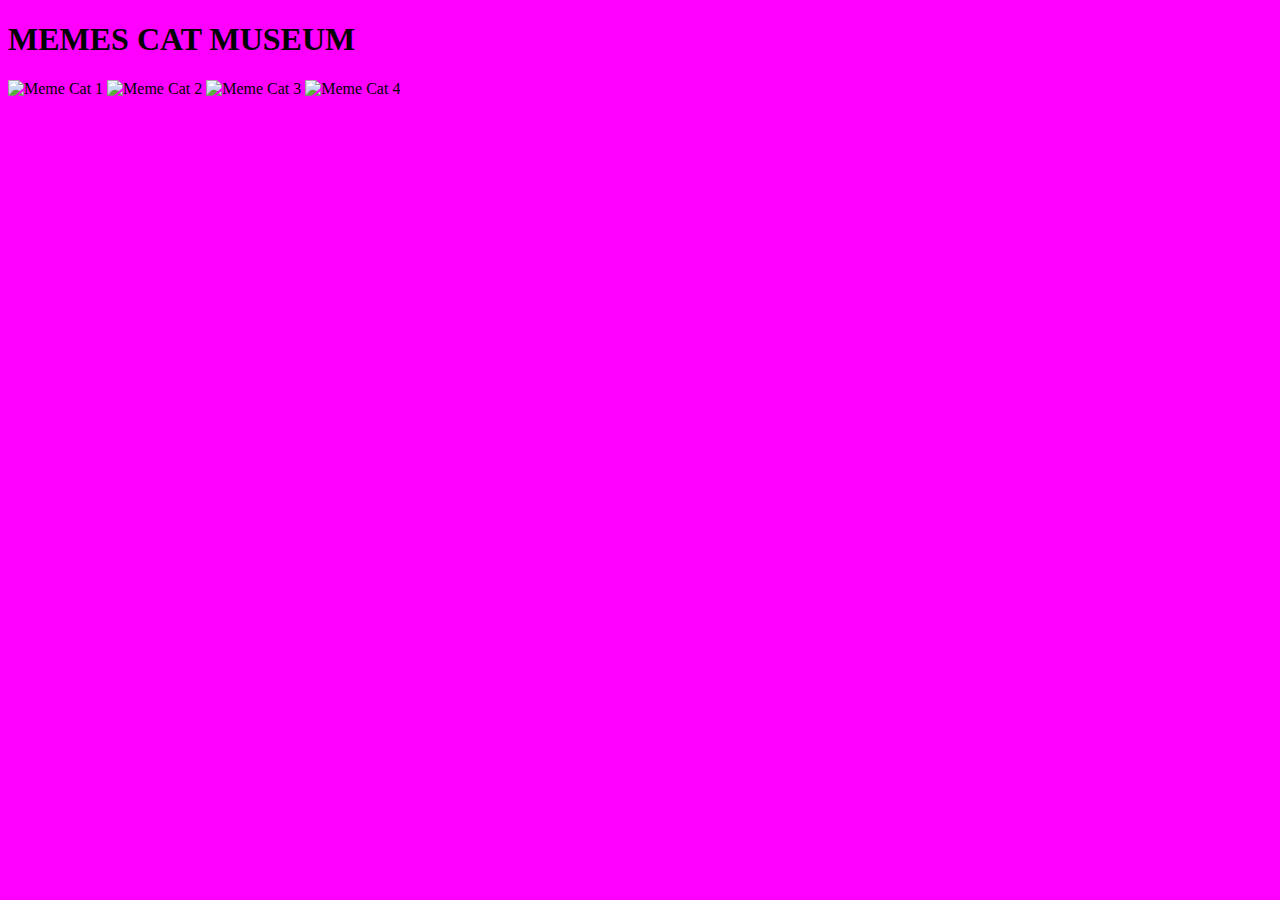
==== var/www/html/index.html @ 30dcefb2 "bim bam boum its fuschia and working with cattos" ====
<!DOCTYPE html>
<html lang="en">
<head>
	<meta charset="UTF-8">
	<meta name="viewport" content="width=device-width, initial-scale=1.0">
	<title>MEMES CAT MUSEUM</title>
	<!-- Lien vers le fichier CSS externe -->
	<link rel="stylesheet" href="styles.css">
</head>
<body>
	<header>
		<h1>MEMES CAT MUSEUM</h1>
	</header>

	<main>
		<section>
		<!-- Images de chatons mémés -->
		<img src="/images/crunchycat.jpg" alt="Meme Cat 1">
		<img src="/images/huh.jpg" alt="Meme Cat 2">
		<img src="/images/oupigoupi.jpeg" alt="Meme Cat 3">
		<img src="/images/smile.jpg" alt="Meme Cat 4">
		</section>
    </main>
</body>
</html>
---- var/www/html/styles.css ----
body{
    background-color: fuchsia;
}
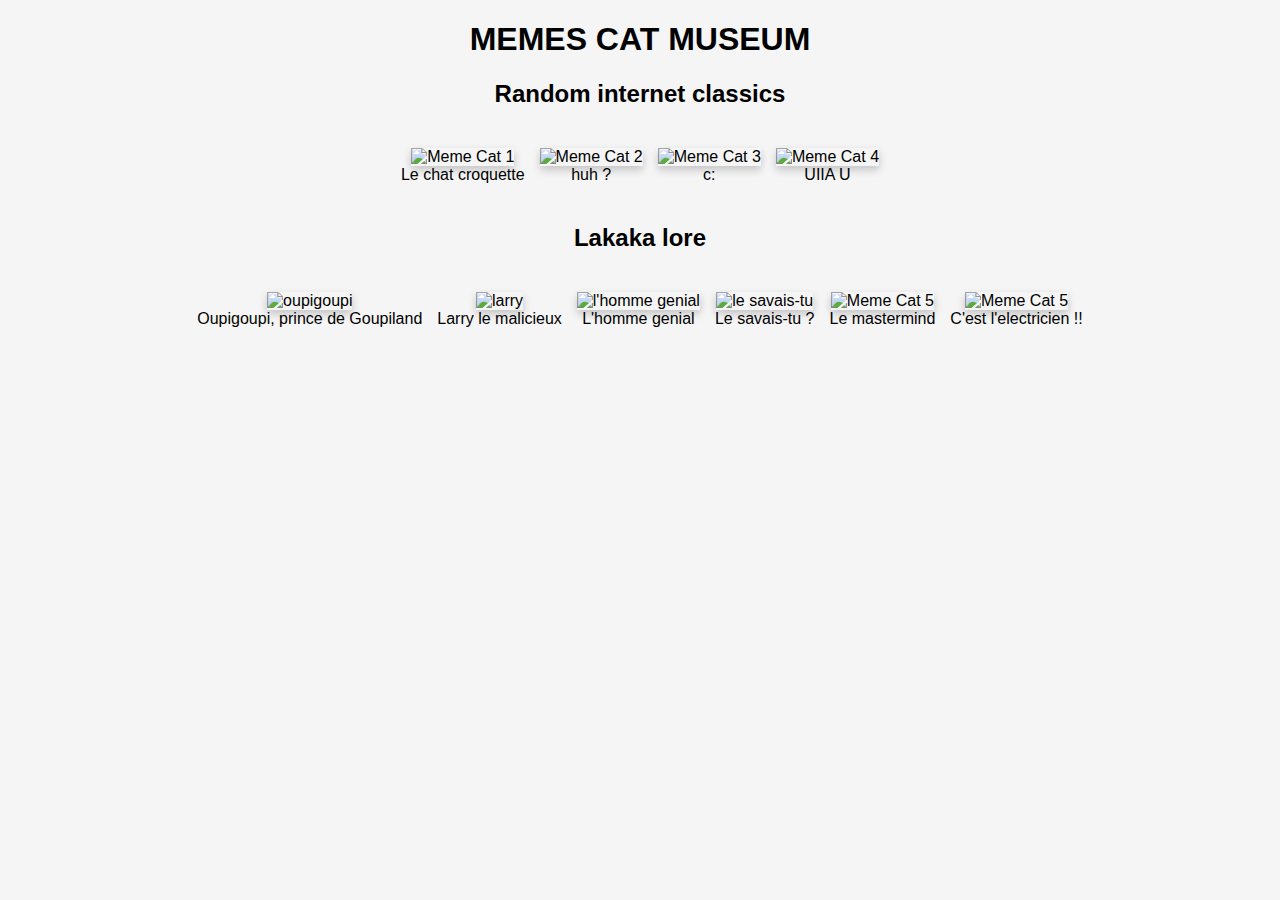
==== commit 35d8d4d3: "modify html + css" ====
--- a/var/www/html/index.html
+++ b/var/www/html/index.html
@@ -13,12 +13,53 @@
 	</header>
 
 	<main>
-		<section>
-		<!-- Images de chatons mémés -->
-		<img src="/images/crunchycat.jpg" alt="Meme Cat 1">
-		<img src="/images/huh.jpg" alt="Meme Cat 2">
-		<img src="/images/oupigoupi.jpeg" alt="Meme Cat 3">
-		<img src="/images/smile.jpg" alt="Meme Cat 4">
+		<h2>Random internet classics</h2>
+		<section class="memes">
+			<figure>
+				<img src="/images/crunchycat.jpg" alt="Meme Cat 1">
+				<figcaption>Le chat croquette</figcaption>
+			</figure>
+			<figure>
+				<img src="/images/huh.gif" alt="Meme Cat 2">
+				<figcaption>huh ?</figcaption>
+			</figure>
+			<figure>
+				<img src="/images/smile.jpg" alt="Meme Cat 3">
+				<figcaption>c:</figcaption>
+			</figure>
+			<figure>
+				<img src="/images/uiiau.png" alt="Meme Cat 4">
+				<figcaption>UIIA U</figcaption>
+			</figure>
+			
+		</section>
+
+		<h2>Lakaka lore</h2>
+		<section class="lakaka">
+			<figure>
+				<img src="/images/oupigoupi.jpeg" alt="oupigoupi">
+				<figcaption>Oupigoupi, prince de Goupiland</figcaption>
+			</figure>
+			<figure>
+				<img src="/images/larry.gif" alt="larry">
+				<figcaption>Larry le malicieux</figcaption>
+			</figure>
+			<figure>
+				<img src="/images/lhommegenial.jpeg" alt="l'homme genial">
+				<figcaption>L'homme genial</figcaption>
+			</figure>
+			<figure>
+				<img src="/images/lesavaistu.jpeg" alt="le savais-tu">
+				<figcaption>Le savais-tu ?</figcaption>
+			</figure>
+			<figure>
+				<img src="/images/mastermind.jpeg" alt="Meme Cat 5">
+				<figcaption>Le mastermind</figcaption>
+			</figure>
+			<figure>
+				<img src="/images/lelectricien.jpeg" alt="Meme Cat 5">
+				<figcaption>C'est l'electricien !!</figcaption>
+			</figure>
 		</section>
     </main>
 </body>
--- a/var/www/html/styles.css
+++ b/var/www/html/styles.css
@@ -1,3 +1,28 @@
-body{
-    background-color: fuchsia;
+body {
+    text-align: center;
+    font-family: Arial, sans-serif;
+    background-color: #f5f5f5;
+}
+
+header {
+    margin: 20px 0;
+}
+
+.memes, .lakaka {
+    display: flex;
+    justify-content: center;
+    gap: 15px;
+    flex-wrap: wrap;
+    padding: 20px;
+}
+
+.memes figure, .lakaka figure {
+    margin: 0;
+}
+
+.memes img, .lakaka img {
+    width: 200px;
+    height: 200px;
+    object-fit: cover;
+    box-shadow: 0 4px 8px rgba(0, 0, 0, 0.2);
 }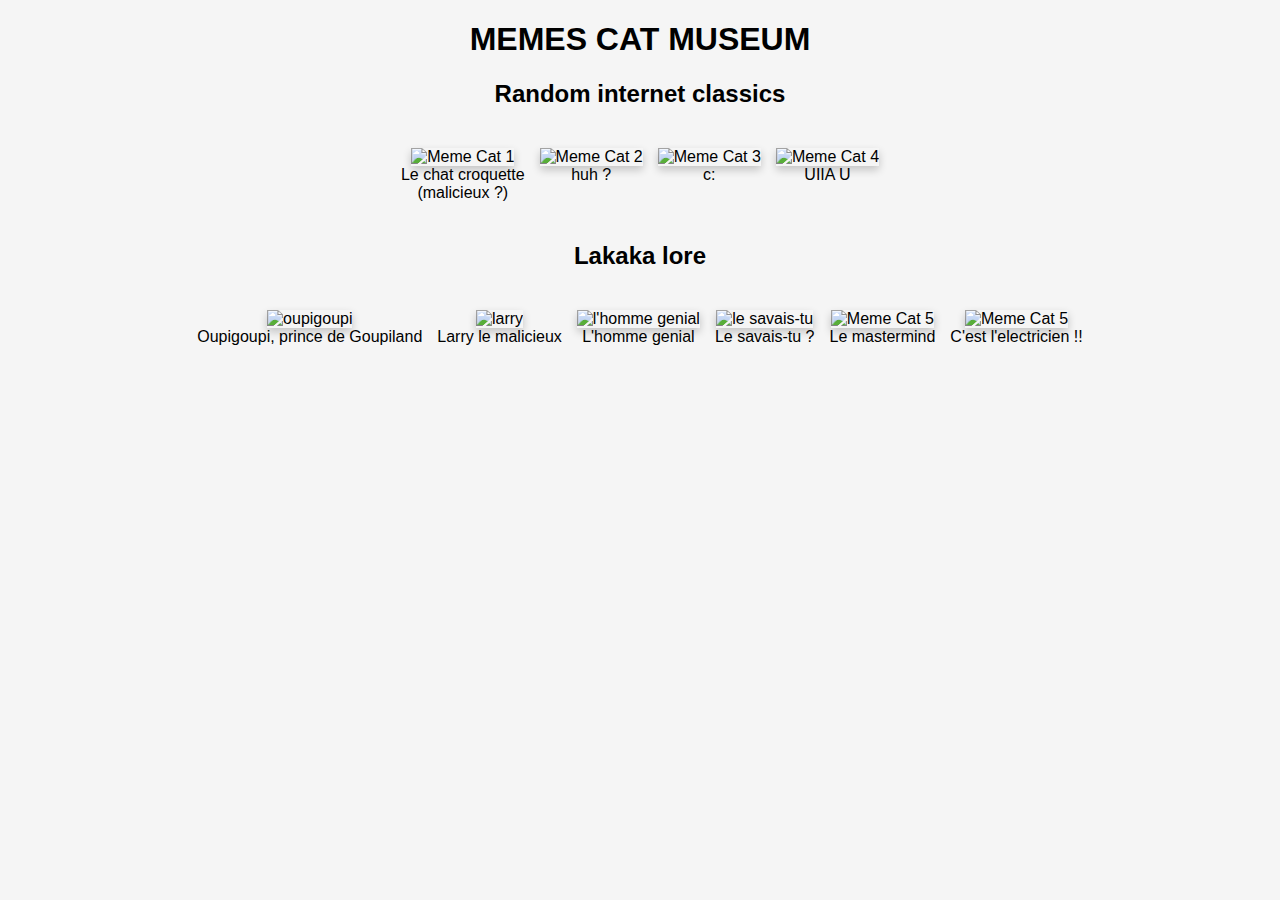
==== commit fc4da5d3: "add createBuffer to HandleRequest" ====
--- a/var/www/html/index.html
+++ b/var/www/html/index.html
@@ -17,7 +17,7 @@
 		<section class="memes">
 			<figure>
 				<img src="/images/crunchycat.jpg" alt="Meme Cat 1">
-				<figcaption>Le chat croquette</figcaption>
+				<figcaption>Le chat croquette <br>(malicieux ?) </figcaption>
 			</figure>
 			<figure>
 				<img src="/images/huh.gif" alt="Meme Cat 2">
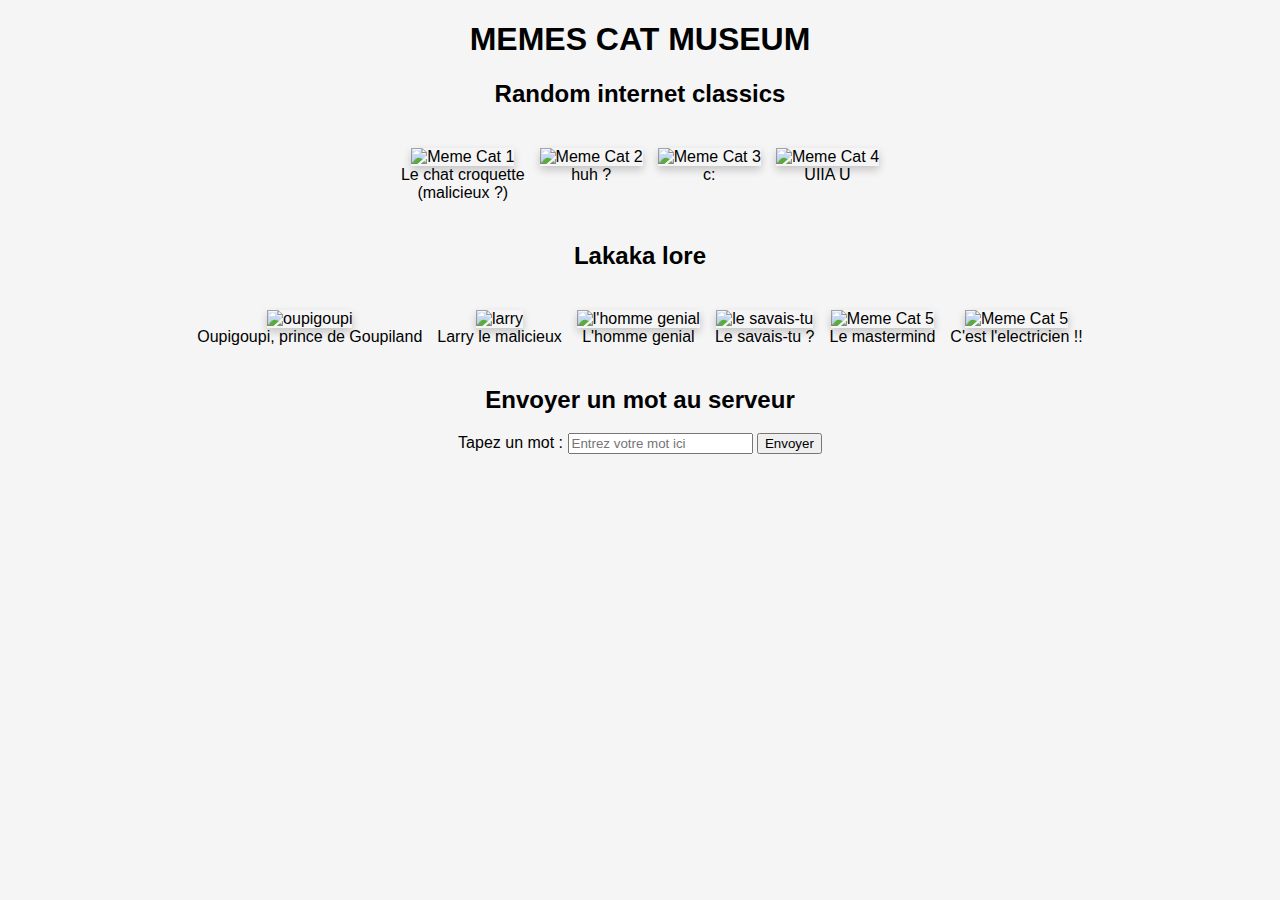
==== commit dce68b39: "La belle version" ====
--- a/var/www/html/index.html
+++ b/var/www/html/index.html
@@ -31,7 +31,6 @@
 				<img src="/images/uiiau.png" alt="Meme Cat 4">
 				<figcaption>UIIA U</figcaption>
 			</figure>
-			
 		</section>
 
 		<h2>Lakaka lore</h2>
@@ -61,6 +60,15 @@
 				<figcaption>C'est l'electricien !!</figcaption>
 			</figure>
 		</section>
+
+		<h2>Envoyer un mot au serveur</h2>
+		<section class="user-input">
+			<form action="/submit" method="POST">
+				<label for="userWord">Tapez un mot :</label>
+				<input type="text" id="userWord" name="word" placeholder="Entrez votre mot ici" required>
+				<button type="submit">Envoyer</button>
+			</form>
+		</section>
     </main>
 </body>
 </html>
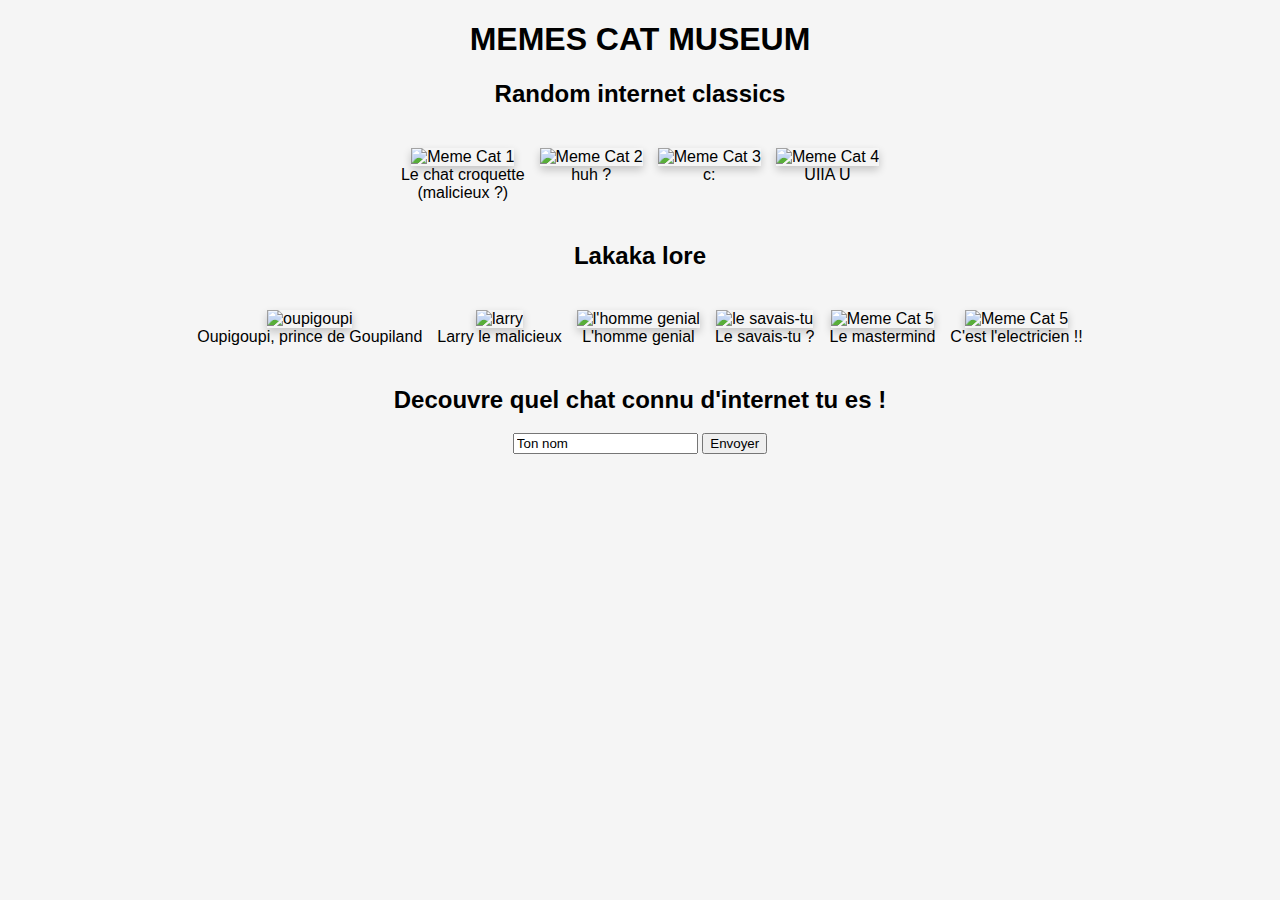
==== commit 24996319: "start CGI" ====
--- a/var/www/html/index.html
+++ b/var/www/html/index.html
@@ -61,14 +61,38 @@
 			</figure>
 		</section>
 
-		<h2>Envoyer un mot au serveur</h2>
+		<h2>Decouvre quel chat connu d'internet tu es !</h2>
 		<section class="user-input">
-			<form action="/submit" method="POST">
-				<label for="userWord">Tapez un mot :</label>
-				<input type="text" id="userWord" name="word" placeholder="Entrez votre mot ici" required>
+			<form action="/cgi-bin/meme_generator.py" method="POST">
+				<input type="text" name="word" value="Ton nom" placeholder="Ton nom">
 				<button type="submit">Envoyer</button>
 			</form>
+			
+			
+			<p id="responseMessage"></p>
+			<script>
+				document.querySelector("form").addEventListener("submit", function(event) {
+					event.preventDefault(); // Empêcher le rechargement de la page
+			
+					let formData = new FormData(this);
+			
+					fetch("/cgi-bin/meme_generator.py", {
+						method: "POST",
+						body: formData
+					})
+					.then(response => response.text())
+					.then(data => {
+						document.getElementById("responseMessage").textContent = data;
+					})
+					.catch(error => {
+						document.getElementById("responseMessage").textContent = "Erreur de génération.";
+					});
+				});
+			</script>
+			
+			
 		</section>
+		
     </main>
 </body>
 </html>
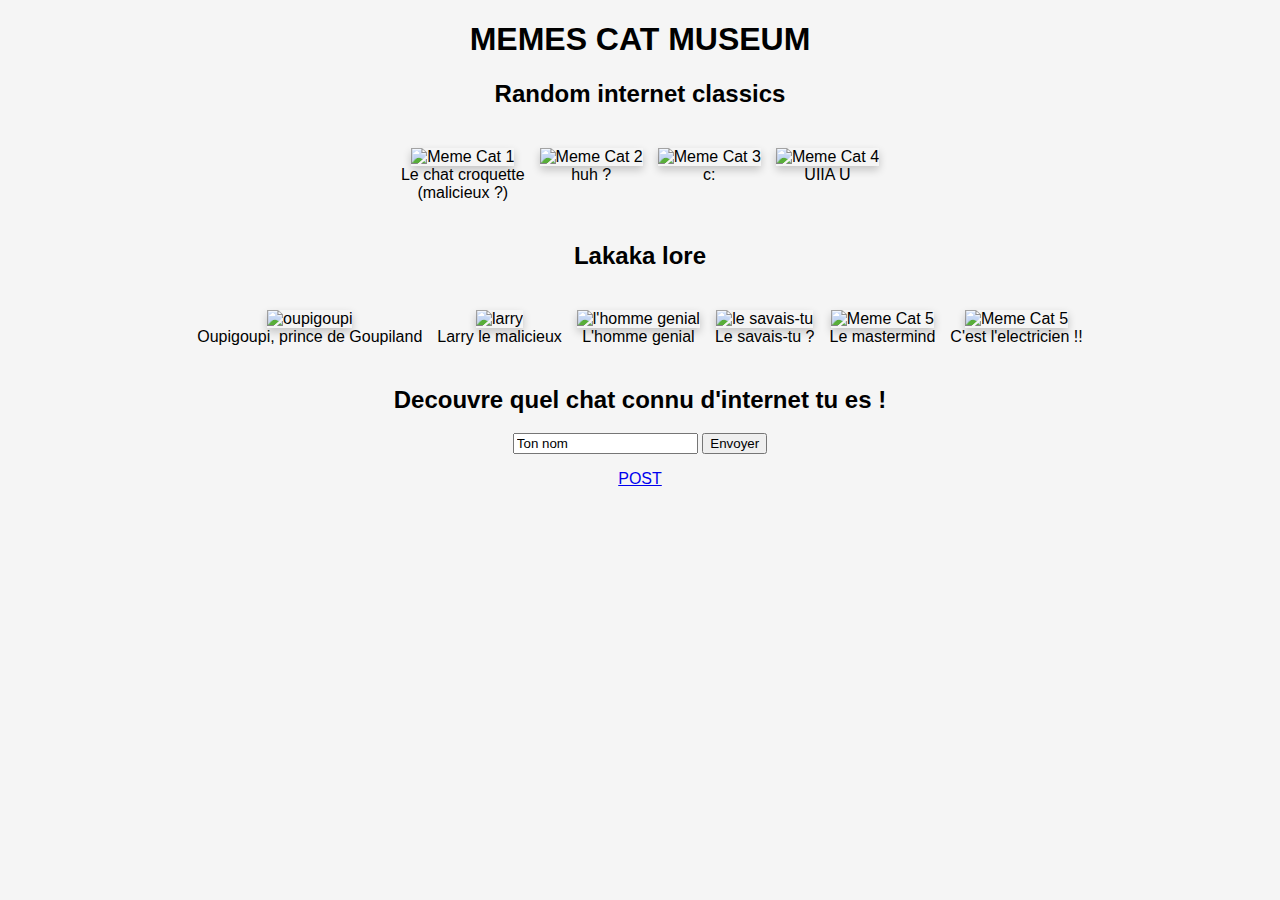
==== commit 2734c2d7: "before pull" ====
--- a/var/www/html/index.html
+++ b/var/www/html/index.html
@@ -89,7 +89,7 @@
 					});
 				});
 			</script>
-			
+		<a href="http://localhost:8080/post/">POST</a>
 			
 		</section>
 		
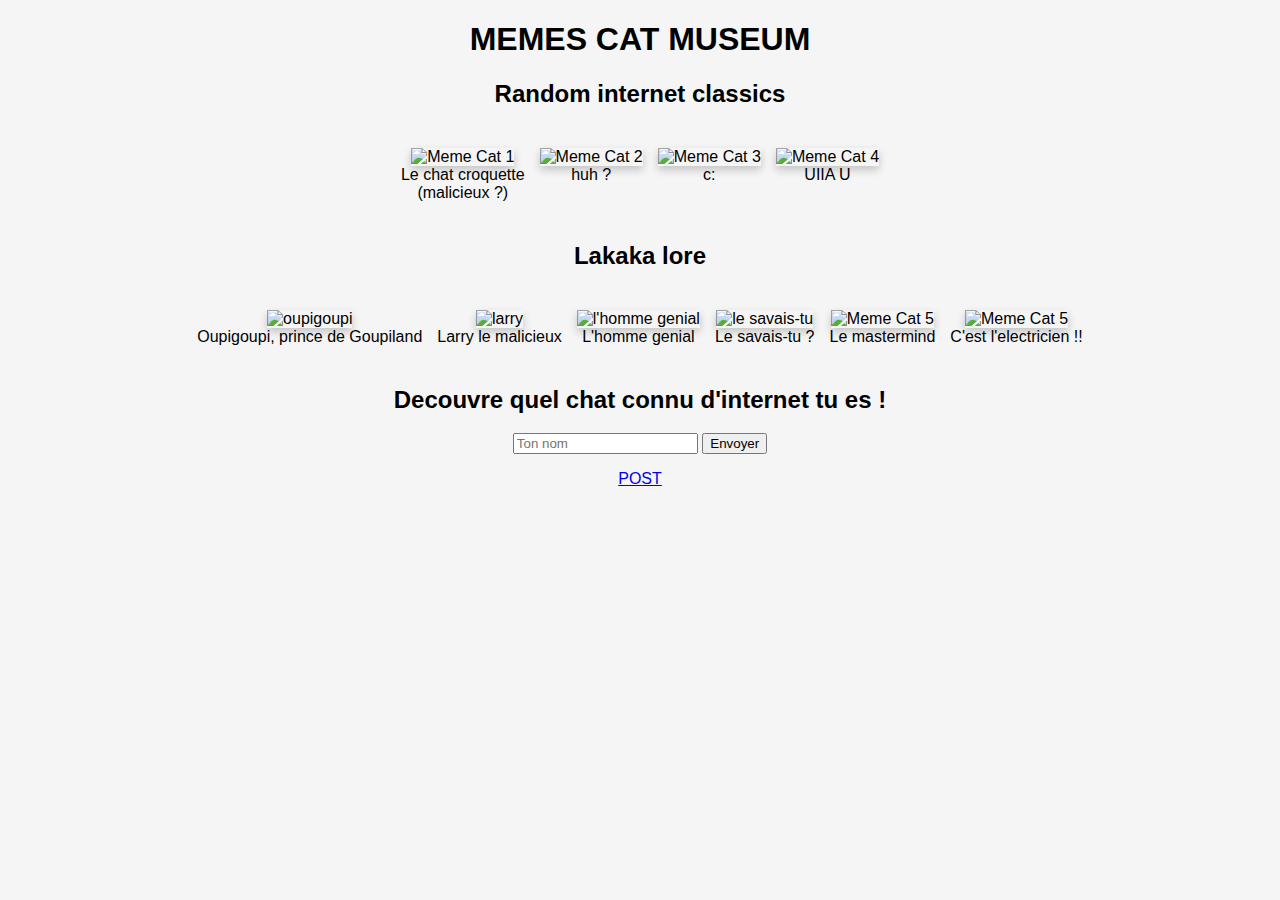
==== commit 0ea56244: "add keepAlive info" ====
--- a/var/www/html/index.html
+++ b/var/www/html/index.html
@@ -64,7 +64,7 @@
 		<h2>Decouvre quel chat connu d'internet tu es !</h2>
 		<section class="user-input">
 			<form action="/cgi-bin/meme_generator.py" method="POST">
-				<input type="text" name="word" value="Ton nom" placeholder="Ton nom">
+				<input type="text" name="word" placeholder="Ton nom">
 				<button type="submit">Envoyer</button>
 			</form>
 			
@@ -72,7 +72,7 @@
 			<p id="responseMessage"></p>
 			<script>
 				document.querySelector("form").addEventListener("submit", function(event) {
-					event.preventDefault(); // Empêcher le rechargement de la page
+					event.preventDefault();
 			
 					let formData = new FormData(this);
 			
@@ -89,7 +89,7 @@
 					});
 				});
 			</script>
-		<a href="http://localhost:8080/post/">POST</a>
+		<a href="http://localhost:8080/post/index.html">POST</a>
 			
 		</section>
 		
